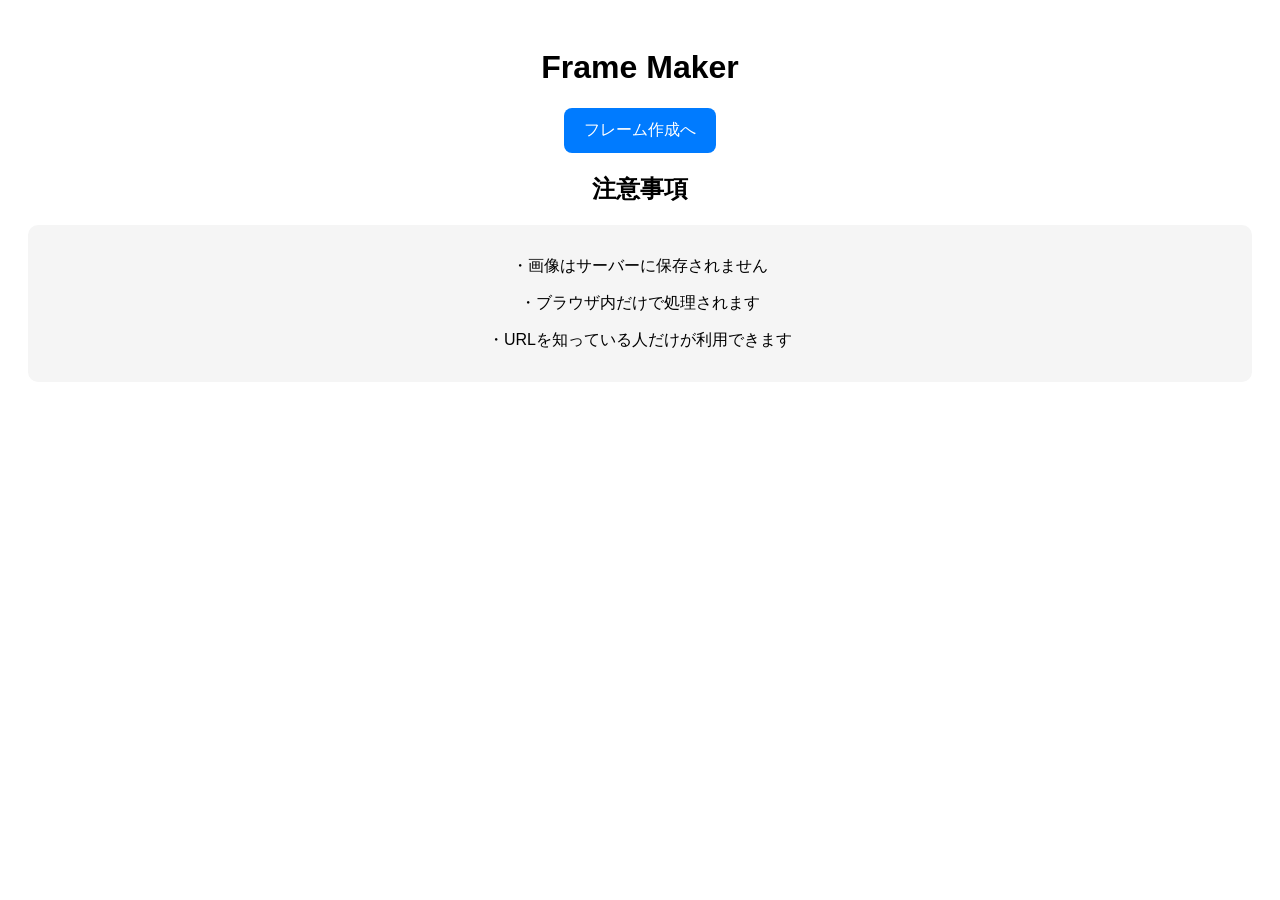
==== top.html @ 7f657db6 "Add files via upload" ====
<!DOCTYPE html>
<html lang="ja">
<head>
  <meta charset="UTF-8">
  <meta name="viewport" content="width=device-width, initial-scale=1.0">
  <title>Frame Maker - Top</title>
  <link rel="stylesheet" href="style.css">
</head>
<body>

  <h1>Frame Maker</h1>

  <div class="menu">
    <a href="index.html" class="btn">フレーム作成へ</a>
  </div>

  <div class="notes">
    <h2>注意事項</h2>
    <div class="card">
      <p>・画像はサーバーに保存されません</p>
      <p>・ブラウザ内だけで処理されます</p>
      <p>・URLを知っている人だけが利用できます</p>
    </div>
  </div>

</body>
</html>
---- style.css ----
body {
  font-family: sans-serif;
  padding: 20px;
  text-align: center;
}

canvas {
  width: 100%;
  max-width: 400px;
  border: 1px solid #ccc;
  margin-top: 20px;
}

.btn {
  display: inline-block;
  padding: 12px 20px;
  background: #007bff;
  color: white;
  text-decoration: none;
  border-radius: 8px;
}

.card {
  background: #f5f5f5;
  padding: 15px;
  border-radius: 10px;
  margin-top: 10px;
}
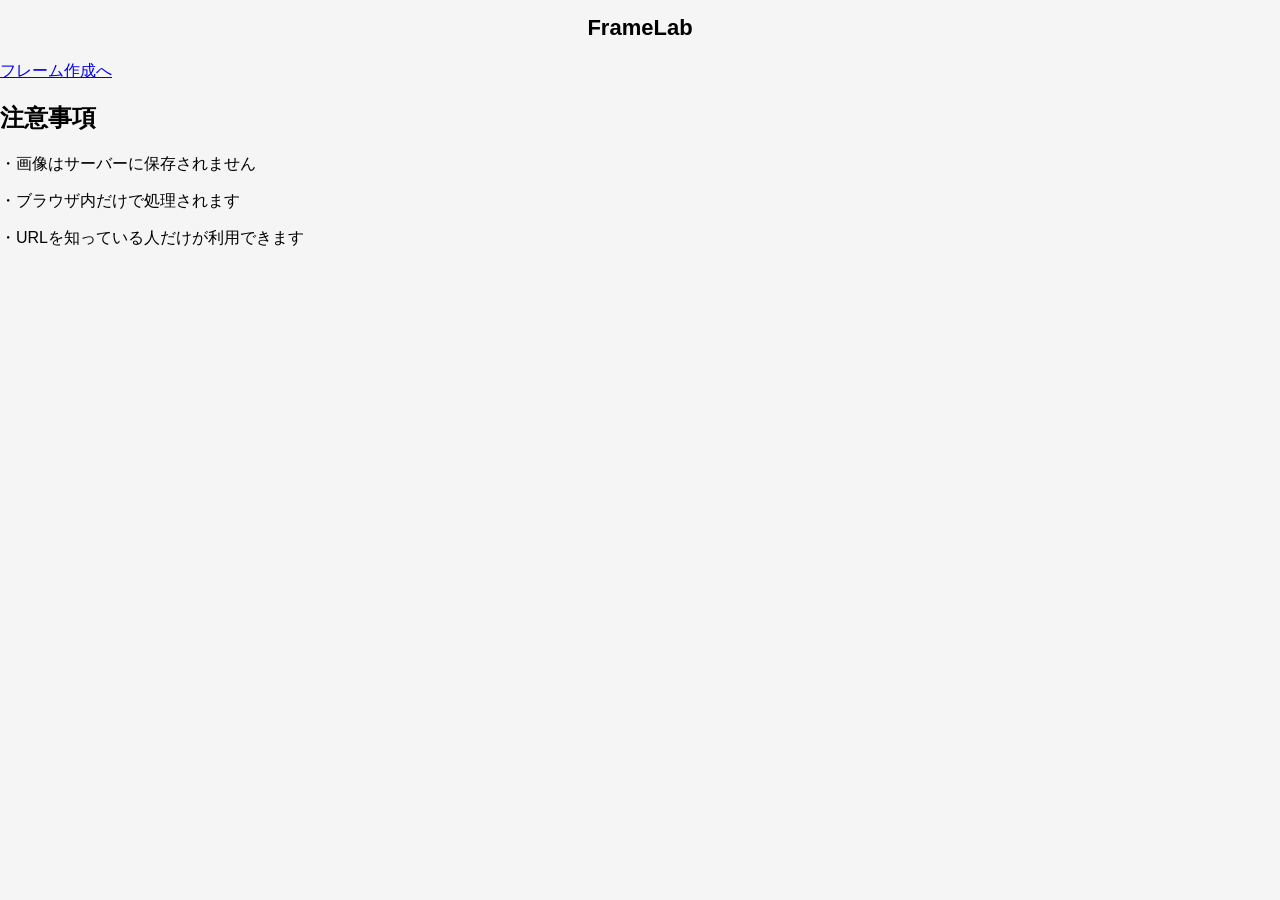
==== commit 41b1f9b5: "Update top.html" ====
--- a/top.html
+++ b/top.html
@@ -3,12 +3,12 @@
 <head>
   <meta charset="UTF-8">
   <meta name="viewport" content="width=device-width, initial-scale=1.0">
-  <title>Frame Maker - Top</title>
+  <title>FrameLab</title>
   <link rel="stylesheet" href="style.css">
 </head>
 <body>
 
-  <h1>Frame Maker</h1>
+  <h1>FrameLab</h1>
 
   <div class="menu">
     <a href="index.html" class="btn">フレーム作成へ</a>
--- a/style.css
+++ b/style.css
@@ -1,28 +1,79 @@
+/* 全体レイアウト */
 body {
-  font-family: sans-serif;
+  margin: 0;
+  padding: 0;
+  background: #f5f5f5;
+  font-family: -apple-system, BlinkMacSystemFont, "Segoe UI", Roboto, sans-serif;
+}
+
+.container {
+  max-width: 480px;
+  margin: 0 auto;
   padding: 20px;
+}
+
+/* 見出し */
+h1 {
   text-align: center;
+  font-size: 22px;
+  margin-bottom: 20px;
+}
+
+/* セクション */
+.section {
+  margin-bottom: 20px;
+}
+
+label {
+  display: block;
+  font-size: 14px;
+  margin-bottom: 6px;
+}
+
+/* 入力系 */
+input[type="file"],
+select {
+  width: 100%;
+  padding: 10px;
+  font-size: 14px;
+  border-radius: 6px;
+  border: 1px solid #ccc;
+  background: #fff;
+}
+
+/* キャンバス */
+.canvas-wrapper {
+  width: 100%;
+  aspect-ratio: 1 / 1; /* 正方形にする */
+  background: #ddd;
+  border-radius: 10px;
+  overflow: hidden;
+  margin-bottom: 20px;
 }
 
 canvas {
   width: 100%;
-  max-width: 400px;
-  border: 1px solid #ccc;
-  margin-top: 20px;
+  height: 100%;
+  display: block;
 }
 
-.btn {
-  display: inline-block;
-  padding: 12px 20px;
-  background: #007bff;
-  color: white;
-  text-decoration: none;
-  border-radius: 8px;
+/* ボタン */
+.buttons {
+  display: flex;
+  gap: 10px;
 }
 
-.card {
-  background: #f5f5f5;
-  padding: 15px;
-  border-radius: 10px;
-  margin-top: 10px;
-}+button {
+  flex: 1;
+  padding: 12px;
+  font-size: 15px;
+  border: none;
+  border-radius: 8px;
+  background: #007aff;
+  color: white;
+  font-weight: bold;
+}
+
+button#resetBtn {
+  background: #888;
+}
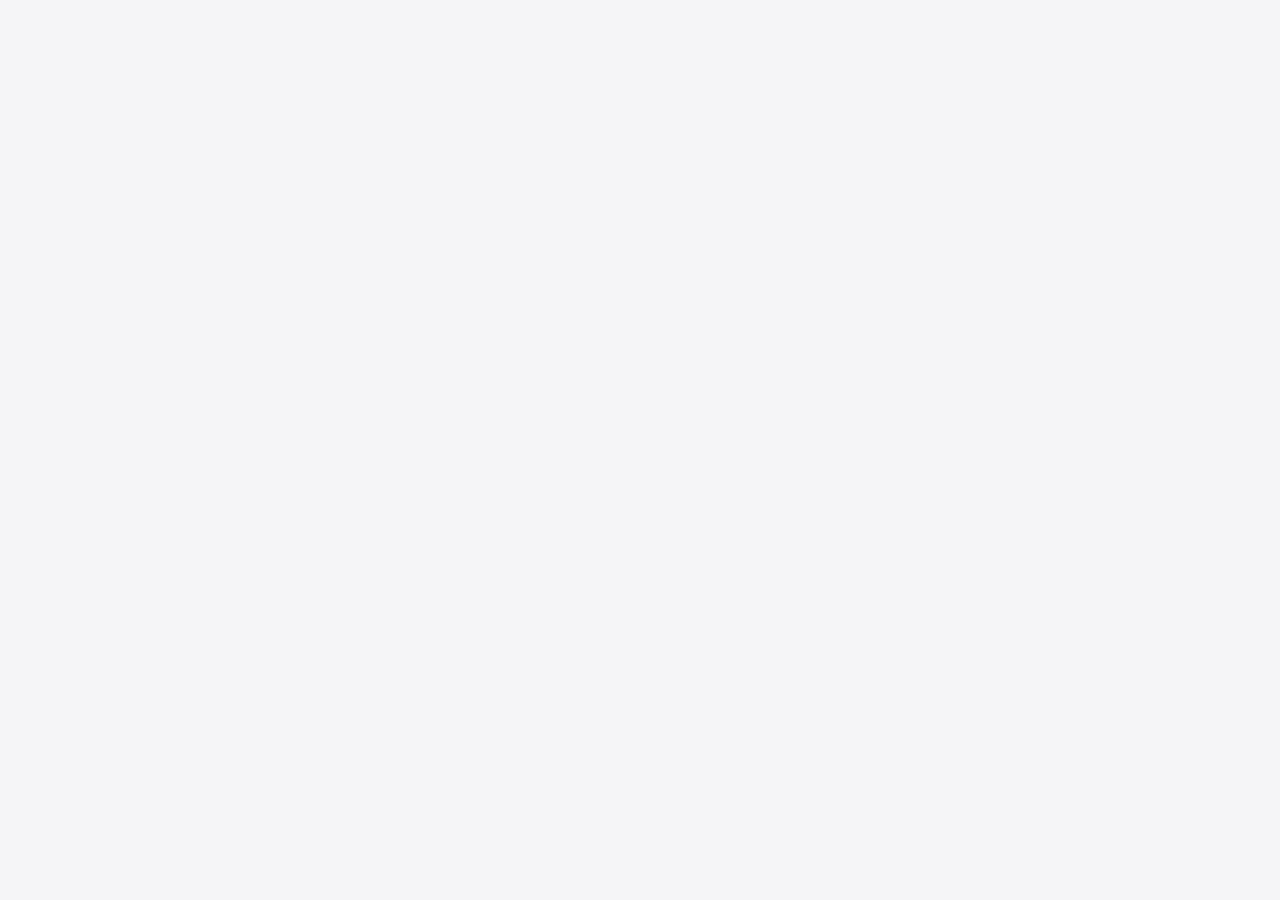
==== commit 79794424: "Update top.html" ====
--- a/top.html
+++ b/top.html
@@ -5,23 +5,39 @@
   <meta name="viewport" content="width=device-width, initial-scale=1.0">
   <title>FrameLab</title>
   <link rel="stylesheet" href="style.css">
-</head>
-<body>
 
-  <h1>FrameLab</h1>
+  <style>
+    body {
+      font-family: "Helvetica Neue", "Segoe UI", sans-serif;
+      background: #f5f5f7;
+      margin: 0;
+      padding: 0;
+    }
 
-  <div class="menu">
-    <a href="index.html" class="btn">フレーム作成へ</a>
-  </div>
+    .container {
+      max-width: 420px;
+      margin: 0 auto;
+      padding: 40px 20px;
+      text-align: center;
+    }
 
-  <div class="notes">
-    <h2>注意事項</h2>
-    <div class="card">
-      <p>・画像はサーバーに保存されません</p>
-      <p>・ブラウザ内だけで処理されます</p>
-      <p>・URLを知っている人だけが利用できます</p>
-    </div>
-  </div>
+    /* ロゴタイトル */
+    .logo-title {
+      font-size: 32px;
+      font-weight: 700;
+      letter-spacing: 1.5px;
+      margin-bottom: 22px;
+      position: relative;
+      display: inline-block;
+      padding-bottom: 6px;
+      color: #111;
+    }
 
-</body>
-</html>
+    .logo-title::after {
+      content: "";
+      position: absolute;
+      left: 50%;
+      bottom: 0;
+      transform: translateX(-50%);
+      width: 60%;
+      height
